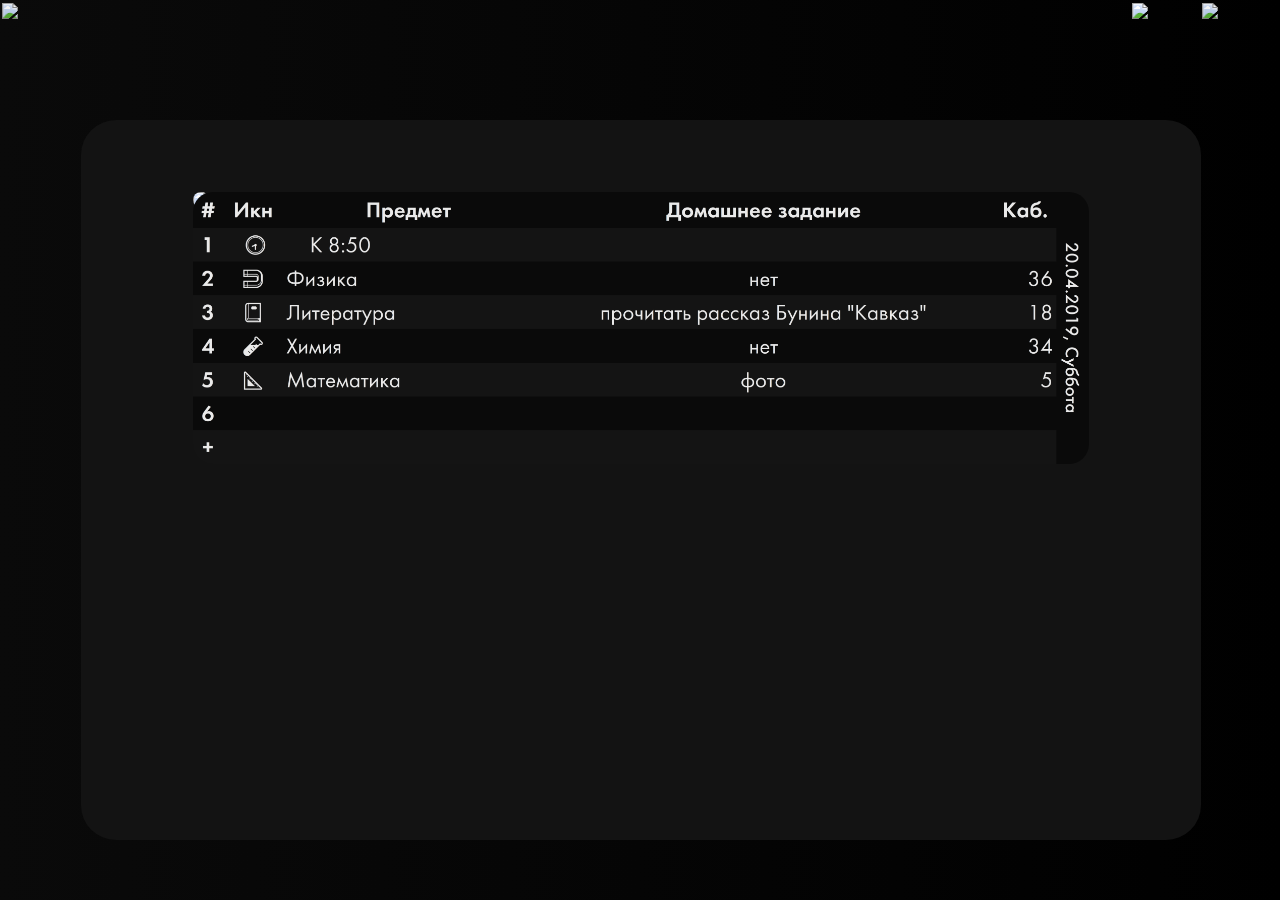
==== index-dark.html @ 9848babe "Update index-dark.html" ====
<!DOCTYPE html>
<html>
<head>
	<title>9Д</title>
	<link rel="stylesheet" type="text/css" href="style-dark.css">
	<link rel="shortcut icon" href="images/9_v3.png" type="image/png">
</head>
<body>
	<a class="user" href="https://vk.com/"><img src="images/user-dark.png" style="width: 125%; position: absolute; top: -13%; left: -12%;"></a>
	<a class="main" href="index.html"><img src="images/9d-dark.png" style="width: 125%; position: absolute; top: -13%; left: -12%;"></a>
	<a class="chat" href="https://vk.com/im"><img src="images/chat-dark.png" style="width: 125%; position: absolute; top: -13%; left: -12%;"></a>
	<div id="square">
		<img src="images/alert.jpg" class="homework"><img src="images/homework.png" class="homework">
		<script src="https://code.jquery.com/jquery-1.11.1.min.js"></script>
<script src="https://e-timer.ru/js/etimer.js"></script>
<script type="text/javascript">
	jQuery(document).ready(function() {
		jQuery(".eTimer").eTimer({ //Отсчёт до определённой даты
			etType: 0, etDate: "21.04.2019.20.00", etTitleText: "Обновление расписания через:", etTitleSize: 28, etShowSign: 1, etSep: ":", etFontFamily: "Roboto", etTextColor: "rgb(234, 234, 234)", etPaddingTB: 10, etPaddingLR: 15, etBackground: "rgb(10, 10, 10)", etBorderSize: 0, etBorderRadius: 30, etBorderColor: "white", etShadow: " 0px 0px 0px 0px rgb(20, 20, 20)", etLastUnit: 4, etNumberFontFamily: "Roboto", etNumberSize: 32, etNumberColor: "rgb(234,234,234)", etNumberPaddingTB: 0, etNumberPaddingLR: 18, etNumberBackground: "rgb(20, 20, 20)", etNumberBorderSize: 1, etNumberBorderRadius: 30, etNumberBorderColor: "rgb(10, 10, 10)", etNumberShadow: "1px 1px 1px 1px rgba(10, 10, 10, 0.5)"
		});
	});
</script>
<div align="center" class="eTimer" style="position: absolute; left: 27.5%; top: 70%; width: 42.5%;"></div>
	</div>
</body>
</html>
---- style-dark.css ----
@import url('https://fonts.googleapis.com/css?family=Roboto:300,400,500,700&subset=cyrillic,cyrillic-ext');
body {
	font-family: 'Roboto', sans-serif;
	overflow-x:hidden;
	overflow-y:hidden;
	background: rgb(10,10,10); /*Для старых браузеров*/
	background: linear-gradient(45deg, rgb(10,10,10), rgb(0,0,0));
      -webkit-background-size: cover;
      -moz-background-size: cover;
      -o-background-size: cover;
      background-size: cover;
}

#square {
	position: absolute;
	top: 13.3%;
	left: 6.3%;
	border-radius: 35px;
    width: 87.5%;
    height: 80%;
    background: rgba(20,20,20, 0.95);
}

.user {
width: 4.8%;
height: 10.1%;
position: absolute;
right: 0.7%;
top: 1.6%;
opacity: 0.95;
}

.user:hover {
opacity: 0.5;
}

.user:active {
opacity: 0;
}

.main {
width: 4.8%;
height: 10.1%;
position: absolute;
left: 0.7%;
top: 1.6%;
opacity: 0.95;
}

.main:hover {
opacity: 0.5;
}

.main:active {
opacity: 0;
}

.chat {
width: 4.8%;
height: 10.1%;
position: absolute;
left: 89%;
top: 1.6%;
}

.chat:hover {
opacity: 0.5;
}

.chat:active {
opacity: 0;
}

.homework {
width: 80%;
position: absolute;
left: 10%;
top: 10%;
border-radius: 20px;
}
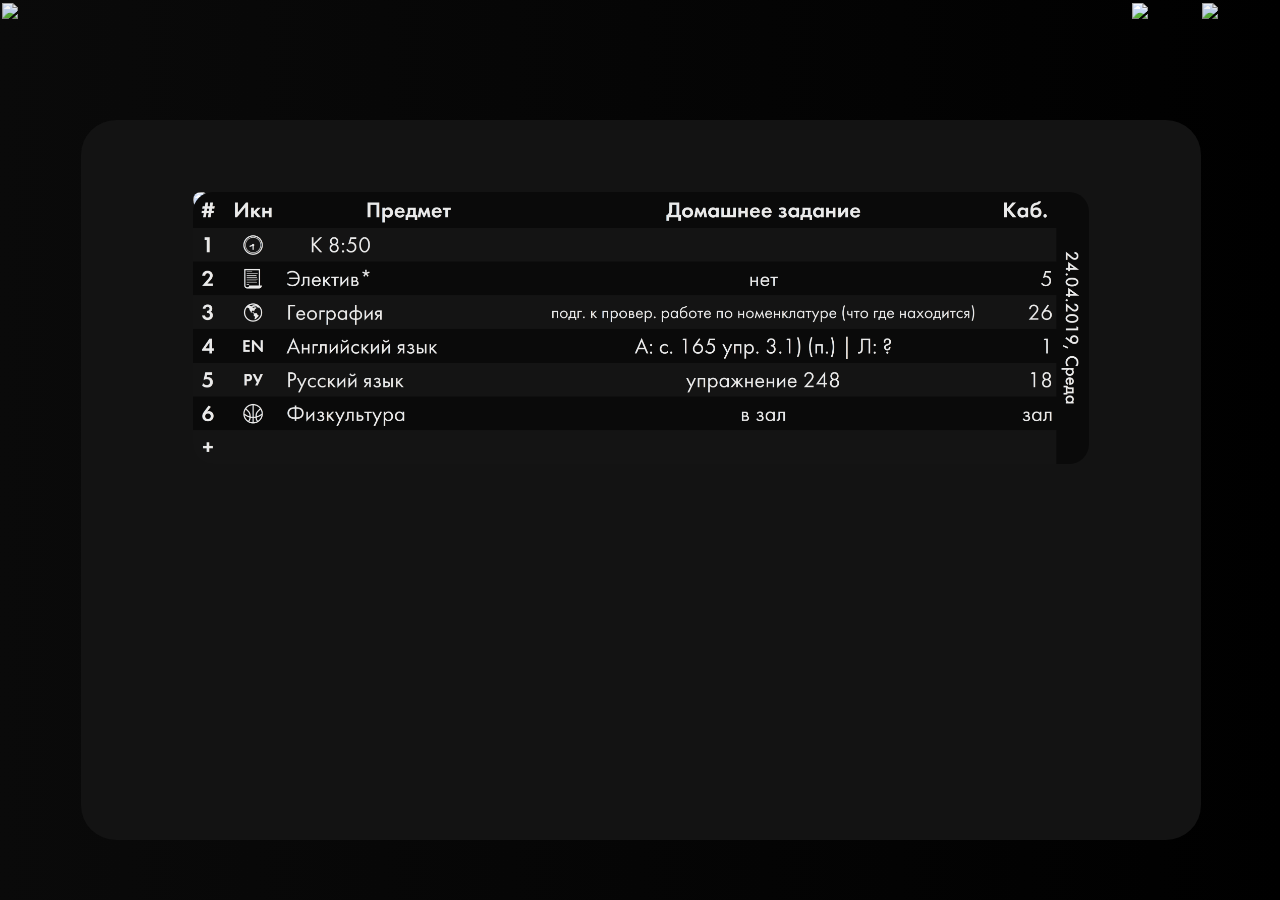
==== commit 11eb6bf8: "Update index-dark.html" ====
--- a/index-dark.html
+++ b/index-dark.html
@@ -16,7 +16,7 @@
 <script type="text/javascript">
 	jQuery(document).ready(function() {
 		jQuery(".eTimer").eTimer({ //Отсчёт до определённой даты
-			etType: 0, etDate: "21.04.2019.20.00", etTitleText: "Обновление расписания через:", etTitleSize: 28, etShowSign: 1, etSep: ":", etFontFamily: "Roboto", etTextColor: "rgb(234, 234, 234)", etPaddingTB: 10, etPaddingLR: 15, etBackground: "rgb(10, 10, 10)", etBorderSize: 0, etBorderRadius: 30, etBorderColor: "white", etShadow: " 0px 0px 0px 0px rgb(20, 20, 20)", etLastUnit: 4, etNumberFontFamily: "Roboto", etNumberSize: 32, etNumberColor: "rgb(234,234,234)", etNumberPaddingTB: 0, etNumberPaddingLR: 18, etNumberBackground: "rgb(20, 20, 20)", etNumberBorderSize: 1, etNumberBorderRadius: 30, etNumberBorderColor: "rgb(10, 10, 10)", etNumberShadow: "1px 1px 1px 1px rgba(10, 10, 10, 0.5)"
+			etType: 0, etDate: "24.04.2019.20.00", etTitleText: "Обновление расписания через:", etTitleSize: 28, etShowSign: 1, etSep: ":", etFontFamily: "Roboto", etTextColor: "rgb(234, 234, 234)", etPaddingTB: 10, etPaddingLR: 15, etBackground: "rgb(10, 10, 10)", etBorderSize: 0, etBorderRadius: 30, etBorderColor: "white", etShadow: " 0px 0px 0px 0px rgb(20, 20, 20)", etLastUnit: 4, etNumberFontFamily: "Roboto", etNumberSize: 32, etNumberColor: "rgb(234,234,234)", etNumberPaddingTB: 0, etNumberPaddingLR: 18, etNumberBackground: "rgb(20, 20, 20)", etNumberBorderSize: 1, etNumberBorderRadius: 30, etNumberBorderColor: "rgb(10, 10, 10)", etNumberShadow: "1px 1px 1px 1px rgba(10, 10, 10, 0.5)"
 		});
 	});
 </script>
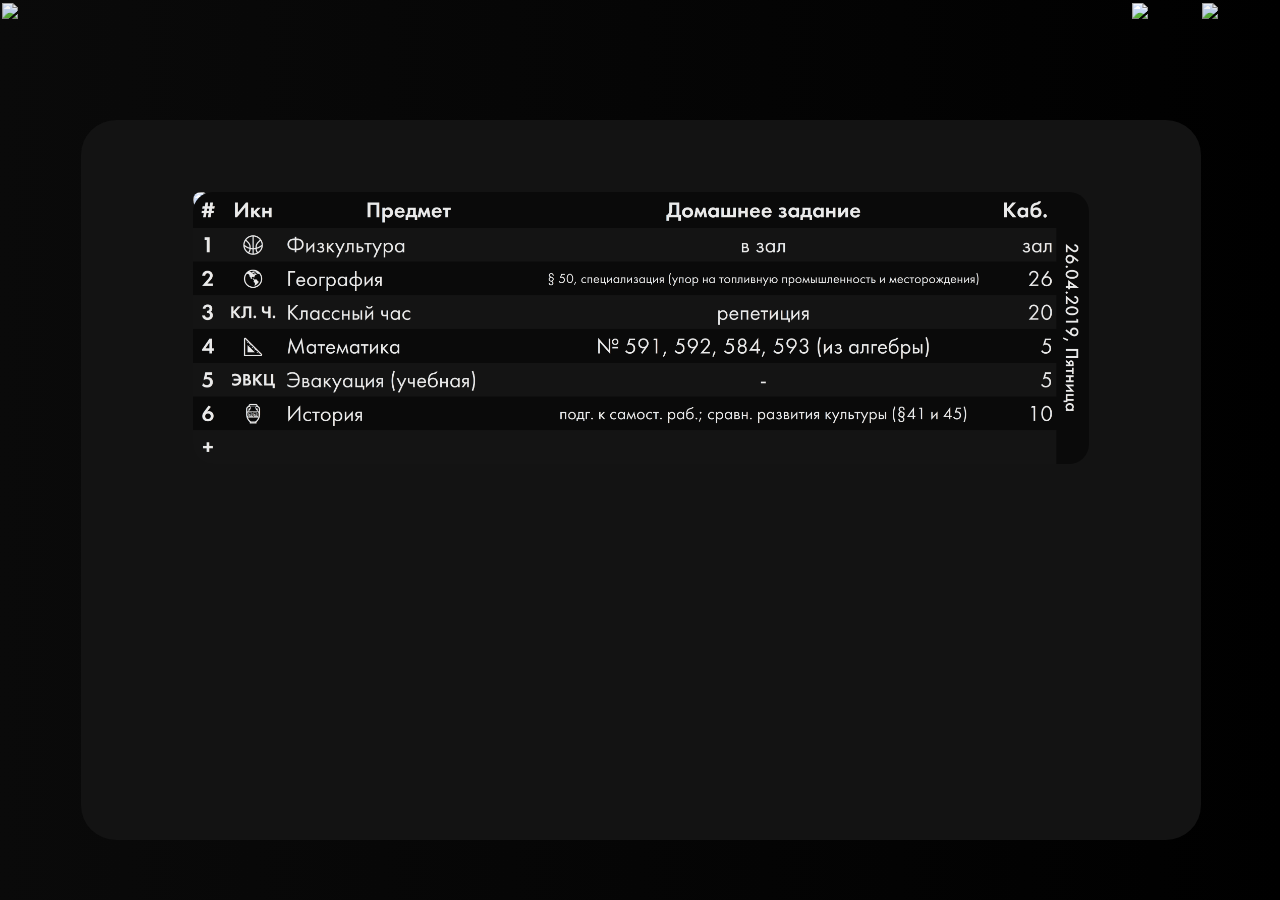
==== commit 35286182: "Update index-dark.html" ====
--- a/index-dark.html
+++ b/index-dark.html
@@ -16,7 +16,7 @@
 <script type="text/javascript">
 	jQuery(document).ready(function() {
 		jQuery(".eTimer").eTimer({ //Отсчёт до определённой даты
-			etType: 0, etDate: "24.04.2019.20.00", etTitleText: "Обновление расписания через:", etTitleSize: 28, etShowSign: 1, etSep: ":", etFontFamily: "Roboto", etTextColor: "rgb(234, 234, 234)", etPaddingTB: 10, etPaddingLR: 15, etBackground: "rgb(10, 10, 10)", etBorderSize: 0, etBorderRadius: 30, etBorderColor: "white", etShadow: " 0px 0px 0px 0px rgb(20, 20, 20)", etLastUnit: 4, etNumberFontFamily: "Roboto", etNumberSize: 32, etNumberColor: "rgb(234,234,234)", etNumberPaddingTB: 0, etNumberPaddingLR: 18, etNumberBackground: "rgb(20, 20, 20)", etNumberBorderSize: 1, etNumberBorderRadius: 30, etNumberBorderColor: "rgb(10, 10, 10)", etNumberShadow: "1px 1px 1px 1px rgba(10, 10, 10, 0.5)"
+			etType: 0, etDate: "26.04.2019.20.00", etTitleText: "Обновление расписания через:", etTitleSize: 28, etShowSign: 1, etSep: ":", etFontFamily: "Roboto", etTextColor: "rgb(234, 234, 234)", etPaddingTB: 10, etPaddingLR: 15, etBackground: "rgb(10, 10, 10)", etBorderSize: 0, etBorderRadius: 30, etBorderColor: "white", etShadow: " 0px 0px 0px 0px rgb(20, 20, 20)", etLastUnit: 4, etNumberFontFamily: "Roboto", etNumberSize: 32, etNumberColor: "rgb(234,234,234)", etNumberPaddingTB: 0, etNumberPaddingLR: 18, etNumberBackground: "rgb(20, 20, 20)", etNumberBorderSize: 1, etNumberBorderRadius: 30, etNumberBorderColor: "rgb(10, 10, 10)", etNumberShadow: "1px 1px 1px 1px rgba(10, 10, 10, 0.5)"
 		});
 	});
 </script>
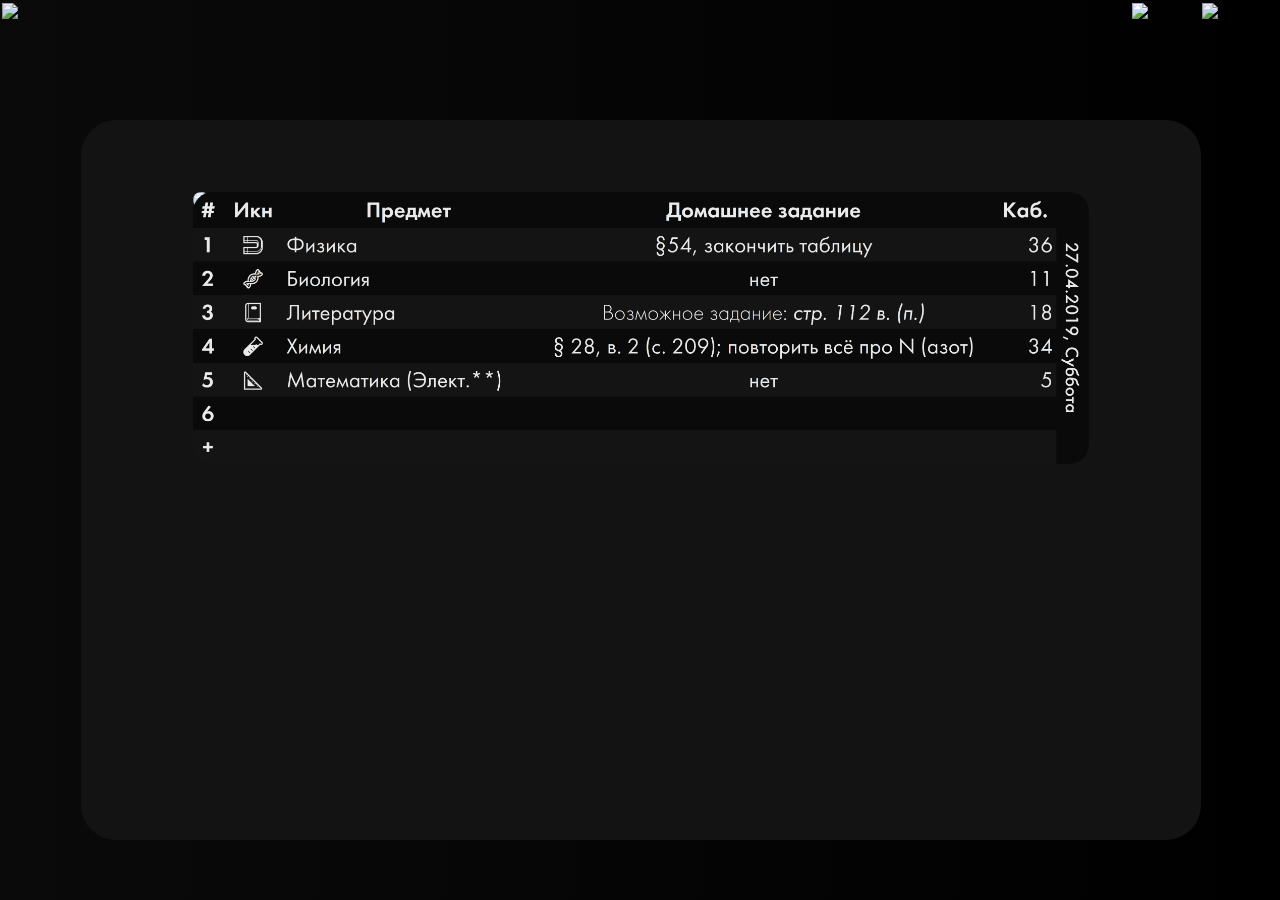
==== commit 75884feb: "Update index-dark.html" ====
--- a/index-dark.html
+++ b/index-dark.html
@@ -16,7 +16,7 @@
 <script type="text/javascript">
 	jQuery(document).ready(function() {
 		jQuery(".eTimer").eTimer({ //Отсчёт до определённой даты
-			etType: 0, etDate: "26.04.2019.20.00", etTitleText: "Обновление расписания через:", etTitleSize: 28, etShowSign: 1, etSep: ":", etFontFamily: "Roboto", etTextColor: "rgb(234, 234, 234)", etPaddingTB: 10, etPaddingLR: 15, etBackground: "rgb(10, 10, 10)", etBorderSize: 0, etBorderRadius: 30, etBorderColor: "white", etShadow: " 0px 0px 0px 0px rgb(20, 20, 20)", etLastUnit: 4, etNumberFontFamily: "Roboto", etNumberSize: 32, etNumberColor: "rgb(234,234,234)", etNumberPaddingTB: 0, etNumberPaddingLR: 18, etNumberBackground: "rgb(20, 20, 20)", etNumberBorderSize: 1, etNumberBorderRadius: 30, etNumberBorderColor: "rgb(10, 10, 10)", etNumberShadow: "1px 1px 1px 1px rgba(10, 10, 10, 0.5)"
+			etType: 0, etDate: "28.04.2019.20.00", etTitleText: "Обновление расписания через:", etTitleSize: 28, etShowSign: 1, etSep: ":", etFontFamily: "Roboto", etTextColor: "rgb(234, 234, 234)", etPaddingTB: 10, etPaddingLR: 15, etBackground: "rgb(10, 10, 10)", etBorderSize: 0, etBorderRadius: 30, etBorderColor: "white", etShadow: " 0px 0px 0px 0px rgb(20, 20, 20)", etLastUnit: 4, etNumberFontFamily: "Roboto", etNumberSize: 32, etNumberColor: "rgb(234,234,234)", etNumberPaddingTB: 0, etNumberPaddingLR: 18, etNumberBackground: "rgb(20, 20, 20)", etNumberBorderSize: 1, etNumberBorderRadius: 30, etNumberBorderColor: "rgb(10, 10, 10)", etNumberShadow: "1px 1px 1px 1px rgba(10, 10, 10, 0.5)"
 		});
 	});
 </script>
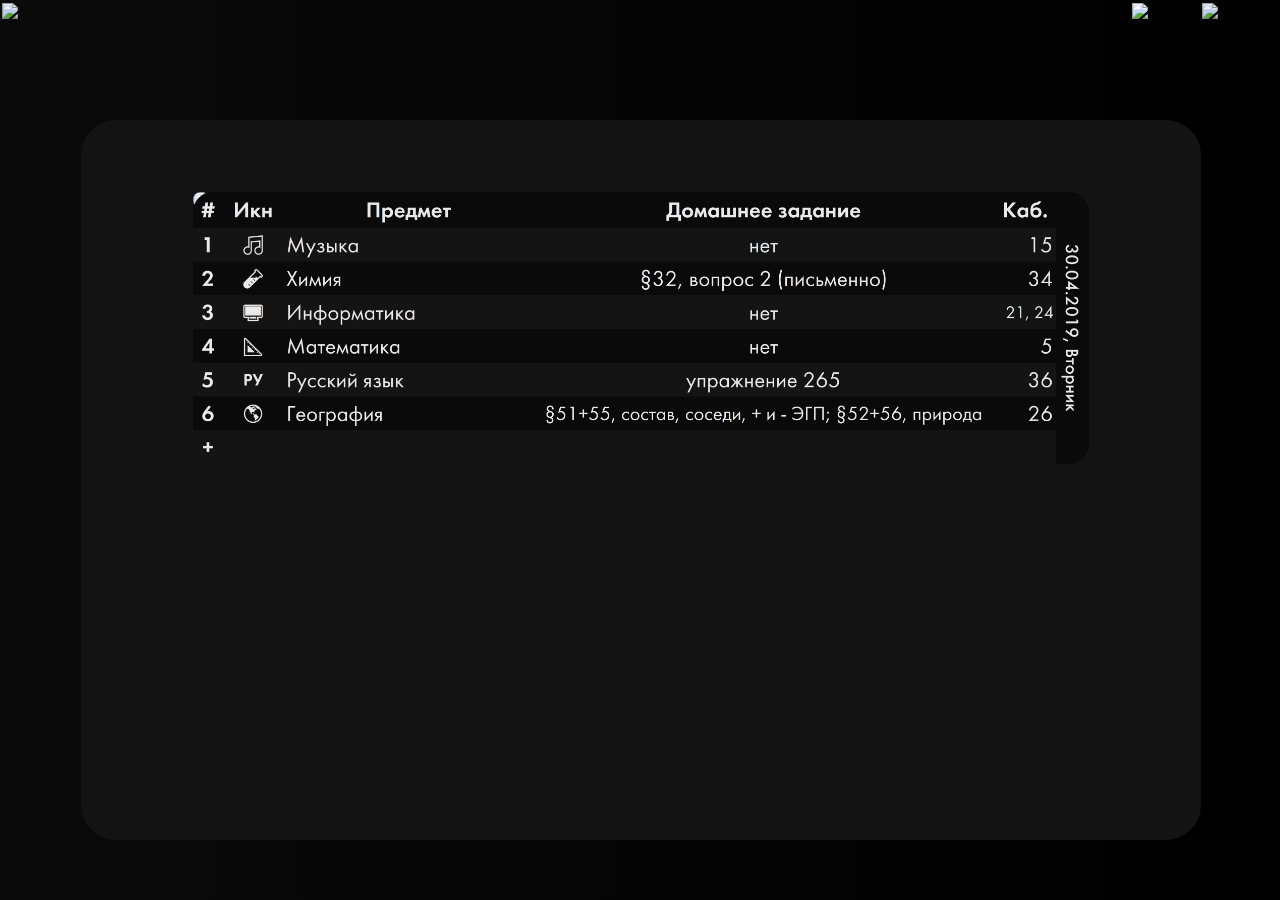
==== commit 26a1717e: "Update index-dark.html" ====
--- a/index-dark.html
+++ b/index-dark.html
@@ -16,7 +16,7 @@
 <script type="text/javascript">
 	jQuery(document).ready(function() {
 		jQuery(".eTimer").eTimer({ //Отсчёт до определённой даты
-			etType: 0, etDate: "28.04.2019.20.00", etTitleText: "Обновление расписания через:", etTitleSize: 28, etShowSign: 1, etSep: ":", etFontFamily: "Roboto", etTextColor: "rgb(234, 234, 234)", etPaddingTB: 10, etPaddingLR: 15, etBackground: "rgb(10, 10, 10)", etBorderSize: 0, etBorderRadius: 30, etBorderColor: "white", etShadow: " 0px 0px 0px 0px rgb(20, 20, 20)", etLastUnit: 4, etNumberFontFamily: "Roboto", etNumberSize: 32, etNumberColor: "rgb(234,234,234)", etNumberPaddingTB: 0, etNumberPaddingLR: 18, etNumberBackground: "rgb(20, 20, 20)", etNumberBorderSize: 1, etNumberBorderRadius: 30, etNumberBorderColor: "rgb(10, 10, 10)", etNumberShadow: "1px 1px 1px 1px rgba(10, 10, 10, 0.5)"
+			etType: 0, etDate: "05.05.2019.20.00", etTitleText: "Обновление расписания через:", etTitleSize: 28, etShowSign: 1, etSep: ":", etFontFamily: "Roboto", etTextColor: "rgb(234, 234, 234)", etPaddingTB: 10, etPaddingLR: 15, etBackground: "rgb(10, 10, 10)", etBorderSize: 0, etBorderRadius: 30, etBorderColor: "white", etShadow: " 0px 0px 0px 0px rgb(20, 20, 20)", etLastUnit: 4, etNumberFontFamily: "Roboto", etNumberSize: 32, etNumberColor: "rgb(234,234,234)", etNumberPaddingTB: 0, etNumberPaddingLR: 18, etNumberBackground: "rgb(20, 20, 20)", etNumberBorderSize: 1, etNumberBorderRadius: 30, etNumberBorderColor: "rgb(10, 10, 10)", etNumberShadow: "1px 1px 1px 1px rgba(10, 10, 10, 0.5)"
 		});
 	});
 </script>
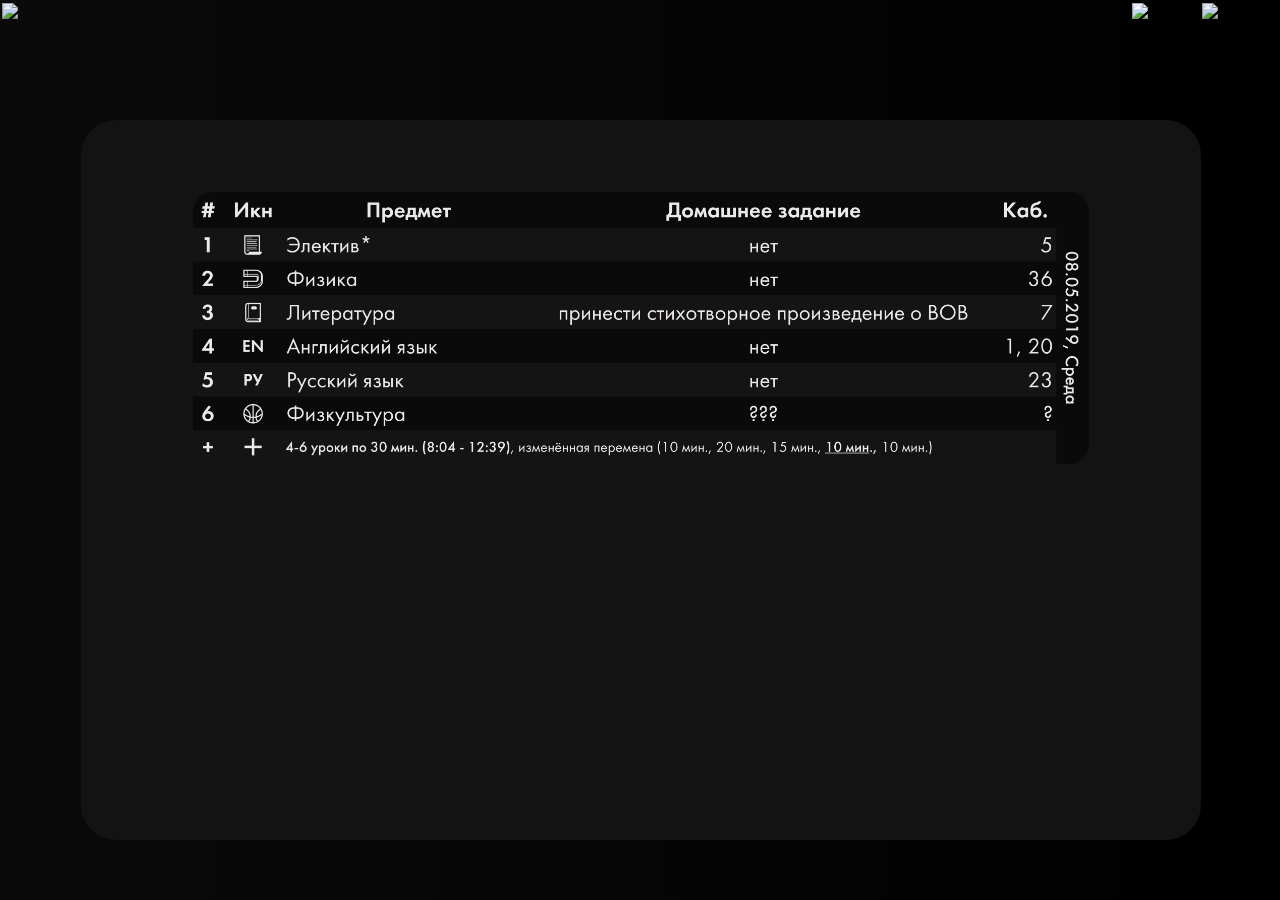
==== commit 5b9f2cb1: "alert.jpg -> alert.png" ====
--- a/index-dark.html
+++ b/index-dark.html
@@ -10,13 +10,13 @@
 	<a class="main" href="index.html"><img src="images/9d-dark.png" style="width: 125%; position: absolute; top: -13%; left: -12%;"></a>
 	<a class="chat" href="https://vk.com/im"><img src="images/chat-dark.png" style="width: 125%; position: absolute; top: -13%; left: -12%;"></a>
 	<div id="square">
-		<img src="images/alert.jpg" class="homework"><img src="images/homework.png" class="homework">
+		<img src="images/alert.png" class="homework"><img src="images/homework.png" class="homework">
 		<script src="https://code.jquery.com/jquery-1.11.1.min.js"></script>
 <script src="https://e-timer.ru/js/etimer.js"></script>
-<script type="text/javascript">
+<script type="text/javascript" style="opacity:1;">
 	jQuery(document).ready(function() {
 		jQuery(".eTimer").eTimer({ //Отсчёт до определённой даты
-			etType: 0, etDate: "05.05.2019.20.00", etTitleText: "Обновление расписания через:", etTitleSize: 28, etShowSign: 1, etSep: ":", etFontFamily: "Roboto", etTextColor: "rgb(234, 234, 234)", etPaddingTB: 10, etPaddingLR: 15, etBackground: "rgb(10, 10, 10)", etBorderSize: 0, etBorderRadius: 30, etBorderColor: "white", etShadow: " 0px 0px 0px 0px rgb(20, 20, 20)", etLastUnit: 4, etNumberFontFamily: "Roboto", etNumberSize: 32, etNumberColor: "rgb(234,234,234)", etNumberPaddingTB: 0, etNumberPaddingLR: 18, etNumberBackground: "rgb(20, 20, 20)", etNumberBorderSize: 1, etNumberBorderRadius: 30, etNumberBorderColor: "rgb(10, 10, 10)", etNumberShadow: "1px 1px 1px 1px rgba(10, 10, 10, 0.5)"
+			etType: 0, etDate: "12.05.2019.20.00", etTitleText: "Обновление расписания через:", etTitleSize: 28, etShowSign: 1, etSep: ":", etFontFamily: "Roboto", etTextColor: "rgb(234, 234, 234)", etPaddingTB: 10, etPaddingLR: 15, etBackground: "rgb(10, 10, 10)", etBorderSize: 0, etBorderRadius: 30, etBorderColor: "white", etShadow: " 0px 0px 0px 0px rgb(20, 20, 20)", etLastUnit: 4, etNumberFontFamily: "Roboto", etNumberSize: 32, etNumberColor: "rgb(234,234,234)", etNumberPaddingTB: 0, etNumberPaddingLR: 18, etNumberBackground: "rgb(20, 20, 20)", etNumberBorderSize: 1, etNumberBorderRadius: 30, etNumberBorderColor: "rgb(10, 10, 10)", etNumberShadow: "1px 1px 1px 1px rgba(10, 10, 10, 0.5)"
 		});
 	});
 </script>
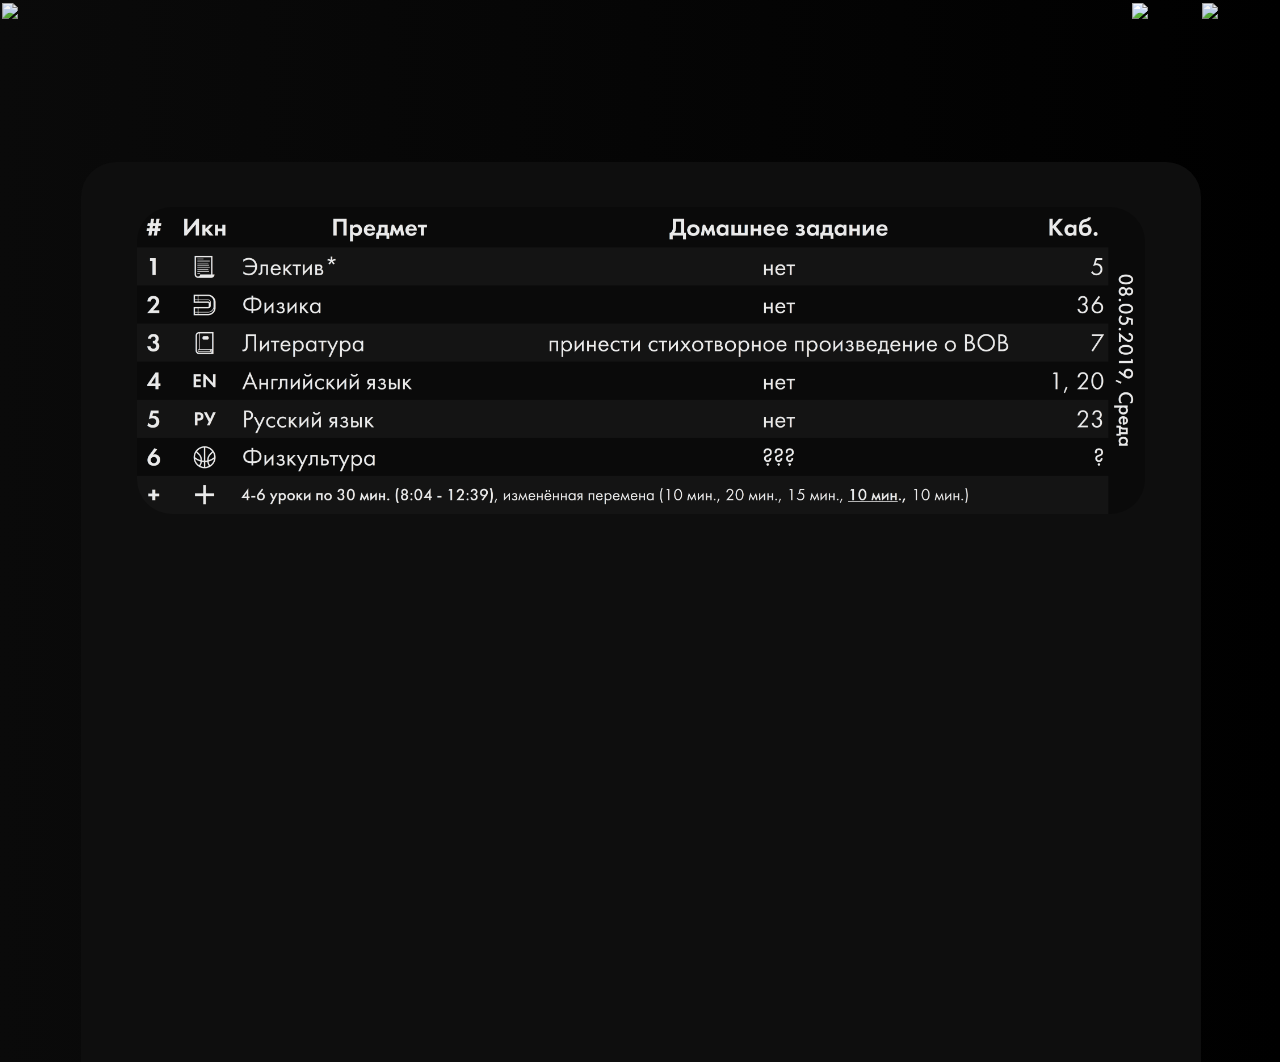
==== commit 4c50d706: "07.05.2019 UPD" ====
--- a/index-dark.html
+++ b/index-dark.html
@@ -16,11 +16,20 @@
 <script type="text/javascript" style="opacity:1;">
 	jQuery(document).ready(function() {
 		jQuery(".eTimer").eTimer({ //Отсчёт до определённой даты
-			etType: 0, etDate: "12.05.2019.20.00", etTitleText: "Обновление расписания через:", etTitleSize: 28, etShowSign: 1, etSep: ":", etFontFamily: "Roboto", etTextColor: "rgb(234, 234, 234)", etPaddingTB: 10, etPaddingLR: 15, etBackground: "rgb(10, 10, 10)", etBorderSize: 0, etBorderRadius: 30, etBorderColor: "white", etShadow: " 0px 0px 0px 0px rgb(20, 20, 20)", etLastUnit: 4, etNumberFontFamily: "Roboto", etNumberSize: 32, etNumberColor: "rgb(234,234,234)", etNumberPaddingTB: 0, etNumberPaddingLR: 18, etNumberBackground: "rgb(20, 20, 20)", etNumberBorderSize: 1, etNumberBorderRadius: 30, etNumberBorderColor: "rgb(10, 10, 10)", etNumberShadow: "1px 1px 1px 1px rgba(10, 10, 10, 0.5)"
+			etType: 0, etDate: "12.05.2019.20.00",
+			etTitleText: "Обновление расписания через:", etTitleSize: 28,
+			etShowSign: 1, etSep: ":", etFontFamily: "Roboto", etTextColor: "rgb(234, 234, 234)",
+			etPaddingTB: 15, etPaddingLR: 15,
+			etBackground: "rgb(10, 10, 10)",
+			etBorderSize: 0, etBorderRadius: 30, etBorderColor: "white", etShadow: " 0px 0px 0px 0px rgb(20, 20, 20)",
+			 etLastUnit: 4, etNumberFontFamily: "Roboto", etNumberSize: 32, etNumberColor: "rgb(234,234,234)",
+			 etNumberPaddingTB: 0, etNumberPaddingLR: 18,
+			 etNumberBackground: "rgb(20, 20, 20)", etNumberBorderSize: 1,
+			 etNumberBorderRadius: 30, etNumberBorderColor: "rgb(10, 10, 10)", etNumberShadow: "1px 1px 1px 1px rgba(10, 10, 10, 0.5)"
 		});
 	});
 </script>
-<div align="center" class="eTimer" style="position: absolute; left: 27.5%; top: 70%; width: 42.5%;"></div>
+<div align="center" class="eTimer" style="position: absolute; left: 27.5%; top: 75%; width: 42.5%;"></div>
 	</div>
 </body>
 </html>
--- a/style-dark.css
+++ b/style-dark.css
@@ -2,7 +2,6 @@
 body {
 	font-family: 'Roboto', sans-serif;
 	overflow-x:hidden;
-	overflow-y:hidden;
 	background: rgb(10,10,10); /*Для старых браузеров*/
 	background: linear-gradient(45deg, rgb(10,10,10), rgb(0,0,0));
       -webkit-background-size: cover;
@@ -10,17 +9,15 @@
       -o-background-size: cover;
       background-size: cover;
 }
-
 #square {
 	position: absolute;
-	top: 13.3%;
+	top: 18%;
 	left: 6.3%;
-	border-radius: 35px;
-    width: 87.5%;
-    height: 80%;
-    background: rgba(20,20,20, 0.95);
+	border-radius: 35px 35px 00px 00px;
+  width: 87.5%;
+  height: 100%;
+  background: rgba(15,15,15, 0.95);
 }
-
 .user {
 width: 4.8%;
 height: 10.1%;
@@ -72,9 +69,9 @@
 }
 
 .homework {
-width: 80%;
+width: 90%;
 position: absolute;
-left: 10%;
-top: 10%;
-border-radius: 20px;
+left: 5%;
+top: 5%;
+border-radius: 35px;
 }
